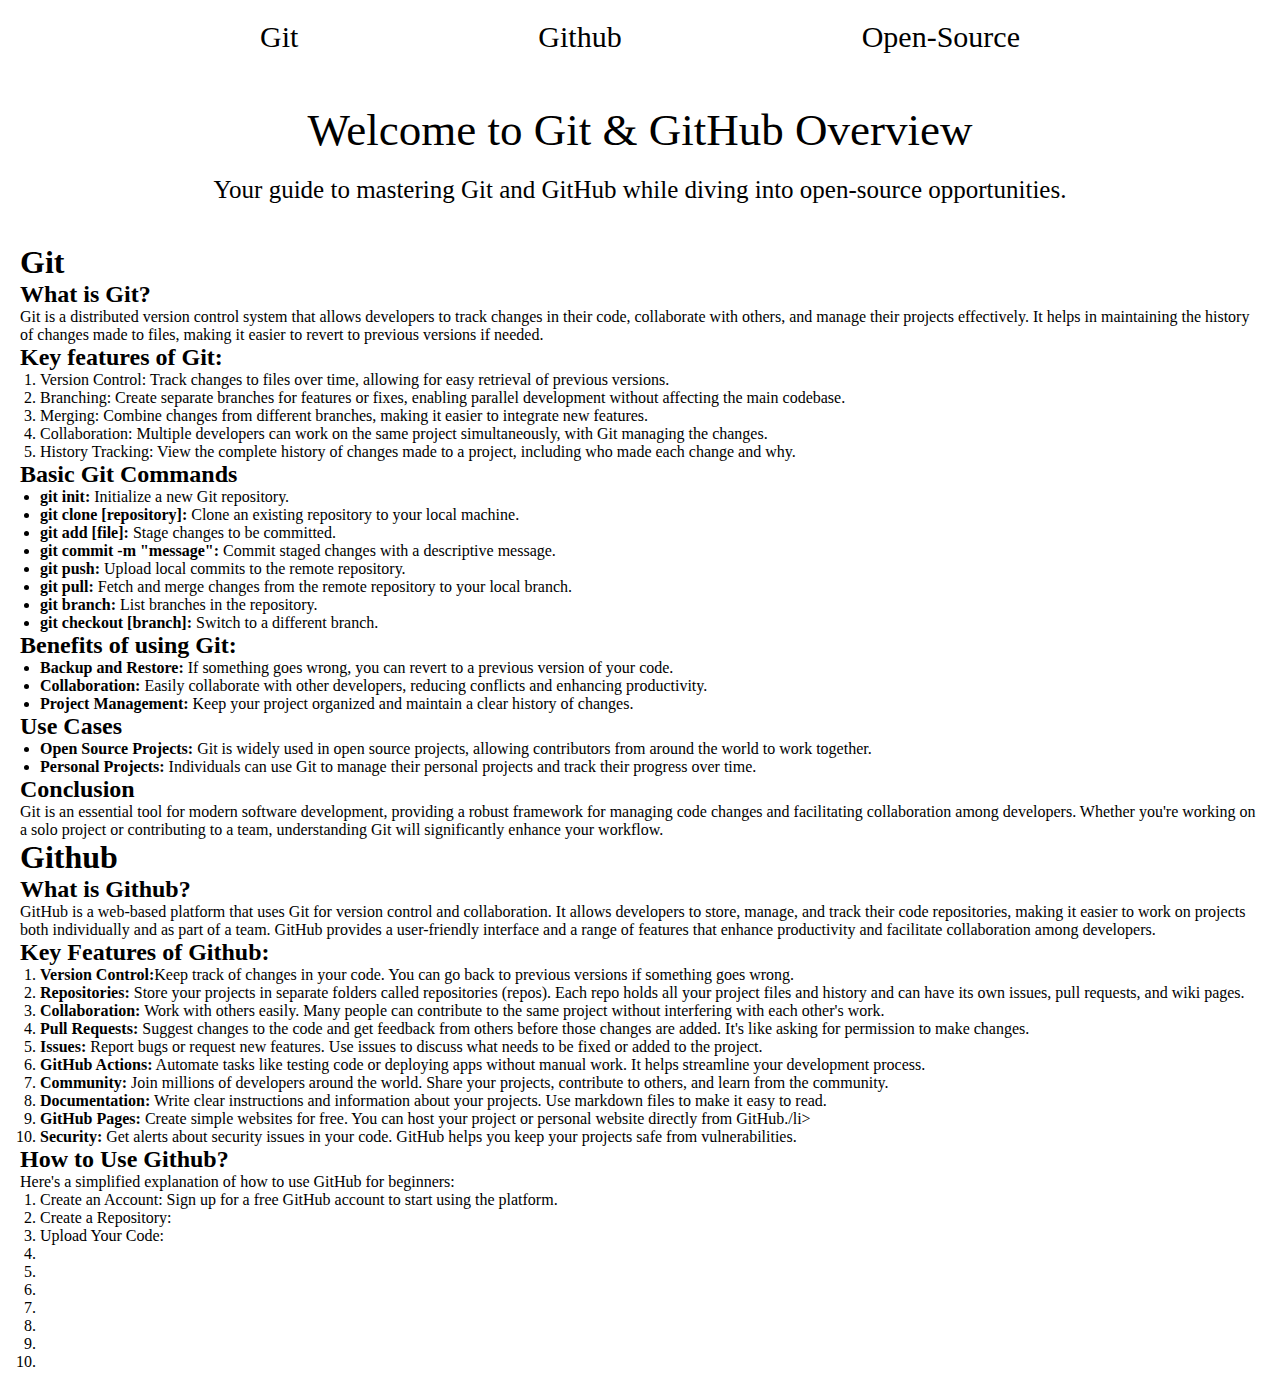
==== index4.html @ eeeff26b "Add landing page" ====
<!DOCTYPE html>
<html lang="en">

<head>
    <meta charset="UTF-8">
    <meta name="viewport" content="width=device-width, initial-scale=1.0">
    <title>Overview on Github</title>
    <link rel="stylesheet" href="styles4.css">
</head>

<body>
    <header>
        <nav>
            <div class="center">
                <ul>
                    <li>Git</li>
                    <li>Github</li>
                    <li>Open-Source</li>
                </ul>
            </div>
        </nav>
    </header>

    <main>
        <section class="first">
            <span>Welcome to Git & GitHub Overview</span>
            <p>Your guide to mastering Git and GitHub while diving into open-source opportunities.</p>
        </section>

        <section class="second">
            <div class="git">
                <h1>Git</h1>

                <h2>What is Git?</h2>
                <p>Git is a distributed version control system that allows developers to track changes in their code,
                collaborate with others, and manage their projects effectively. It helps in maintaining the history of
                changes made to files, making it easier to revert to previous versions if needed.</p>

                <h2>Key features of Git:</h2>
                <ol>
                    <li>Version Control: Track changes to files over time, allowing for easy retrieval of previous
                        versions.</li>
                    <li>Branching: Create separate branches for features or fixes, enabling parallel development without
                        affecting the main codebase.</li>
                    <li>Merging: Combine changes from different branches, making it easier to integrate new features.</li>
                    <li>Collaboration: Multiple developers can work on the same project simultaneously, with Git
                        managing the changes.</li>
                    <li>History Tracking: View the complete history of changes made to a project, including who made
                        each change and why.</li>
                </ol>

                <h2>Basic Git Commands</h2>
                <ul>
                    <li><strong>git init:</strong> Initialize a new Git repository.</li>
                    <li><strong>git clone [repository]:</strong> Clone an existing repository to your local machine.</li>
                    <li><strong>git add [file]:</strong> Stage changes to be committed.</li>
                    <li><strong>git commit -m "message":</strong> Commit staged changes with a descriptive message.</li>
                    <li><strong>git push:</strong> Upload local commits to the remote repository.</li>
                    <li><strong>git pull:</strong> Fetch and merge changes from the remote repository to your local branch.</li>
                    <li><strong>git branch:</strong> List branches in the repository.</li>
                    <li><strong>git checkout [branch]:</strong> Switch to a different branch.</li>
                </ul>

                <h2>Benefits of using Git:</h2>
                <ul>
                    <li><strong>Backup and Restore:</strong> If something goes wrong, you can revert to a previous version of your code.</li>
                    <li><strong>Collaboration:</strong> Easily collaborate with other developers, reducing conflicts and enhancing productivity.</li>
                    <li><strong>Project Management:</strong> Keep your project organized and maintain a clear history of changes.</li>
                </ul>

                <h2>Use Cases</h2>
                <ul>
                    <li><strong>Open Source Projects:</strong>
                    </strong> Git is widely used in open source projects, allowing contributors from around the world to work together.</li>
                    <li><strong>Personal Projects:</strong>
                    </strong> Individuals can use Git to manage their personal projects and track their progress over time.</li>
                </ul>

                <h2>Conclusion</h2>
                <p>Git is an essential tool for modern software development, providing a robust framework for managing code changes and facilitating collaboration among developers. Whether you're working on a solo project or contributing to a team, understanding Git will significantly enhance your workflow.</p>

            </div>

            <div class="github">
                <h1>Github</h1>
                <h2>What is Github?</h2>
                <p>GitHub is a web-based platform that uses Git for version control and collaboration. It allows developers to store, manage, and track their code repositories, making it easier to work on projects both individually and as part of a team. GitHub provides a user-friendly interface and a range of features that enhance productivity and facilitate collaboration among developers.</p>

                <h2>Key Features of Github:</h2>
                <ol>
                    <li><strong>Version Control:</strong>Keep track of changes in your code. You can go back to previous versions if something goes wrong.</li>
                    <li><strong>Repositories:</strong> Store your projects in separate folders called repositories (repos). Each repo holds all your project files and history and can have its own issues, pull requests, and wiki pages.</li>
                    <li><strong>Collaboration:</strong> Work with others easily. Many people can contribute to the same project without interfering with each other's work.</li>
                    <li><strong>Pull Requests:</strong> Suggest changes to the code and get feedback from others before those changes are added. It's like asking for permission to make changes.</li>
                    <li><strong>Issues:</strong> Report bugs or request new features. Use issues to discuss what needs to be fixed or added to the project.</li>
                    <li><strong>GitHub Actions:</strong> Automate tasks like testing code or deploying apps without manual work. It helps streamline your development process.</li>
                    <li><strong>Community:</strong> Join millions of developers around the world. Share your projects, contribute to others, and learn from the community.</li>
                    <li><strong>Documentation:</strong> Write clear instructions and information about your projects. Use markdown files to make it easy to read.</li>
                    <li><strong>GitHub Pages:</strong> Create simple websites for free. You can host your project or personal website directly from GitHub./li>
                    <li><strong>Security:</strong> Get alerts about security issues in your code. GitHub helps you keep your projects safe from vulnerabilities.</li>
                </ol>

                <h2>How to Use Github?</h2>
                <p>Here's a simplified explanation of how to use GitHub for beginners:</p>
                <ol>
                    <li>Create an Account: Sign up for a free GitHub account to start using the platform.</li>
                    <li>Create a Repository:</li>
                    <li>Upload Your Code:</li>
                    <li></li>
                    <li></li>
                    <li></li>
                    <li></li>
                    <li></li>
                    <li></li>
                    <li></li>
                </ol>

            </div>
        </section>
    </main>


</body>

</html>
---- styles4.css ----
* {
    margin: 0;
    padding: 0;
}

body{
    margin: 20px;
}
.center ul{
    display: flex;
    justify-content: space-evenly;
}

.center ul li{
    list-style: none;
    cursor: pointer;
    font-size: 30px;
}

.first{
    display: flex;
    flex-direction: column;
    align-items: center;
}

.first span{
    font-size: 45px;
    padding: 50px 10px 10px;
}

.first p{
    font-size: 25px;
    padding: 10px 10px 20px;
}

.second{
    margin-top: 20px;
}

.second ol {
    list-style-type: decimal;
    margin-left: 20px;
}

.second ul{
    margin-left: 20px;
}
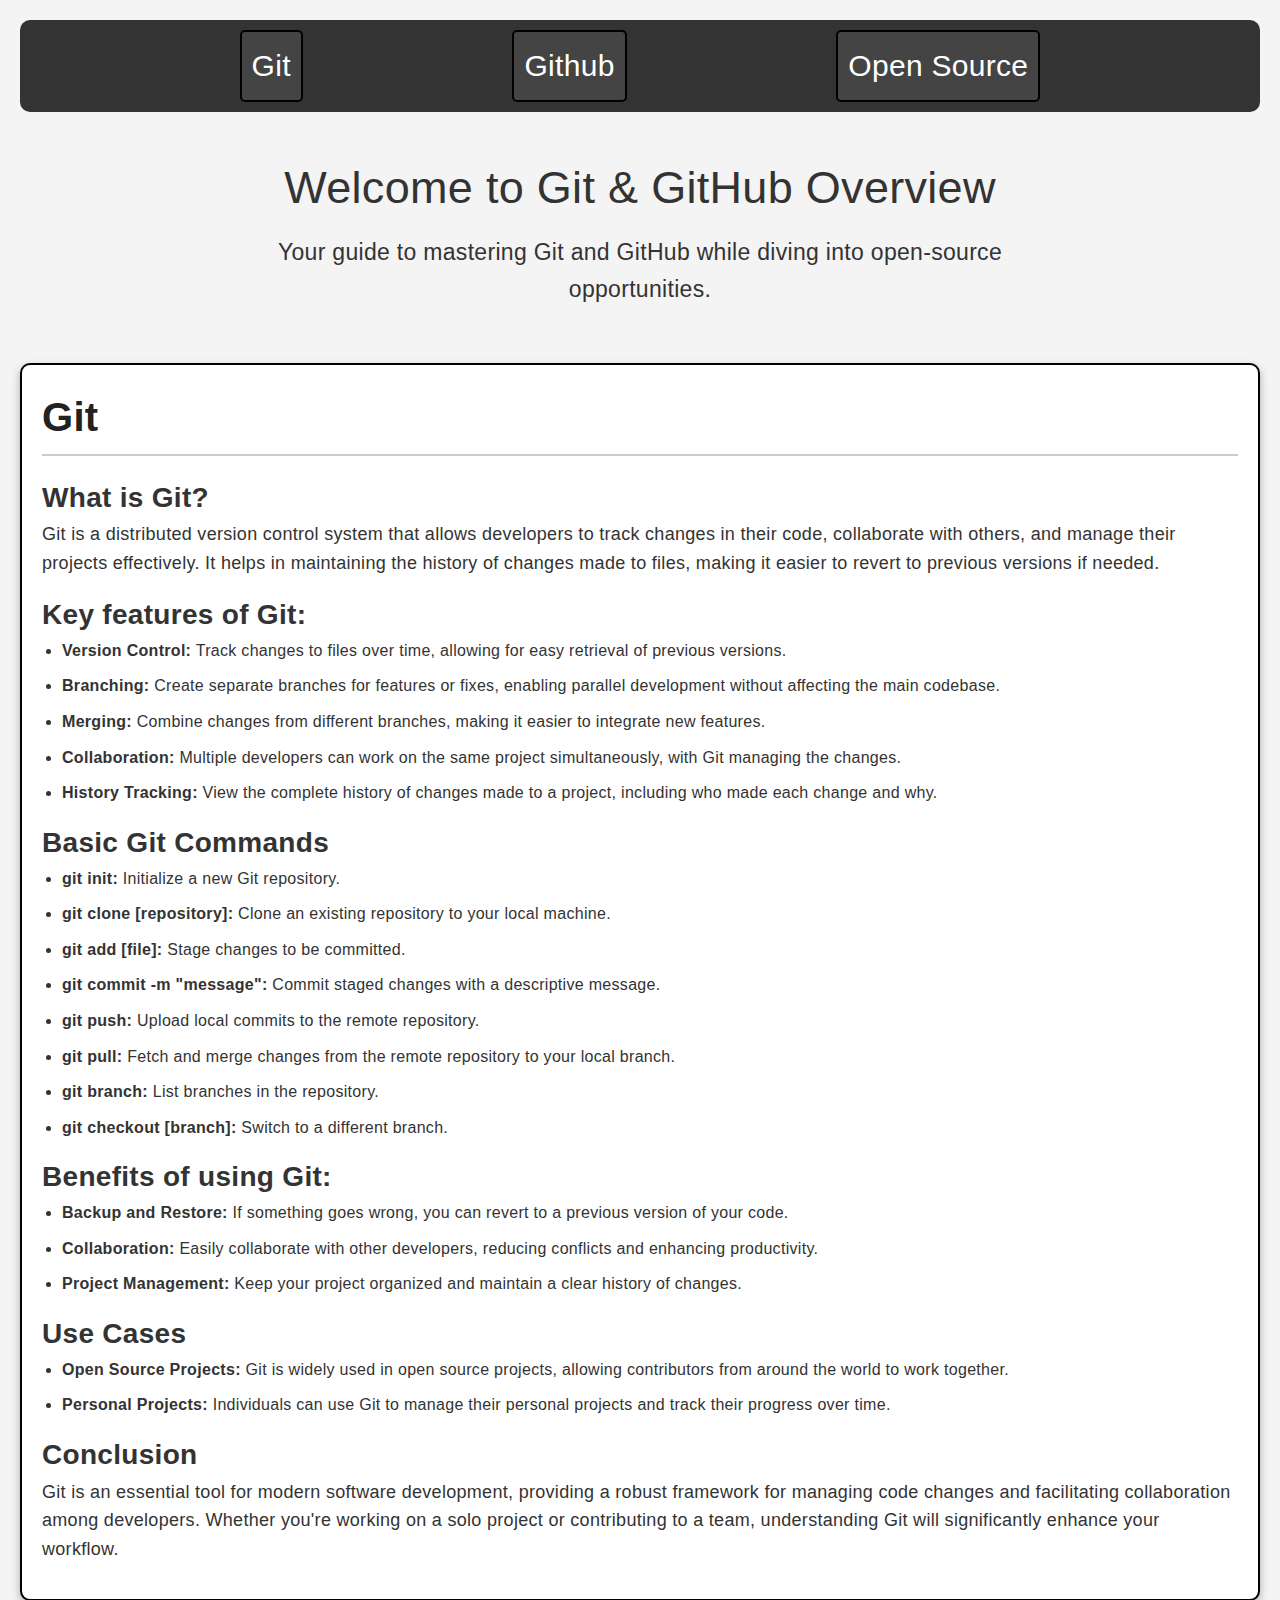
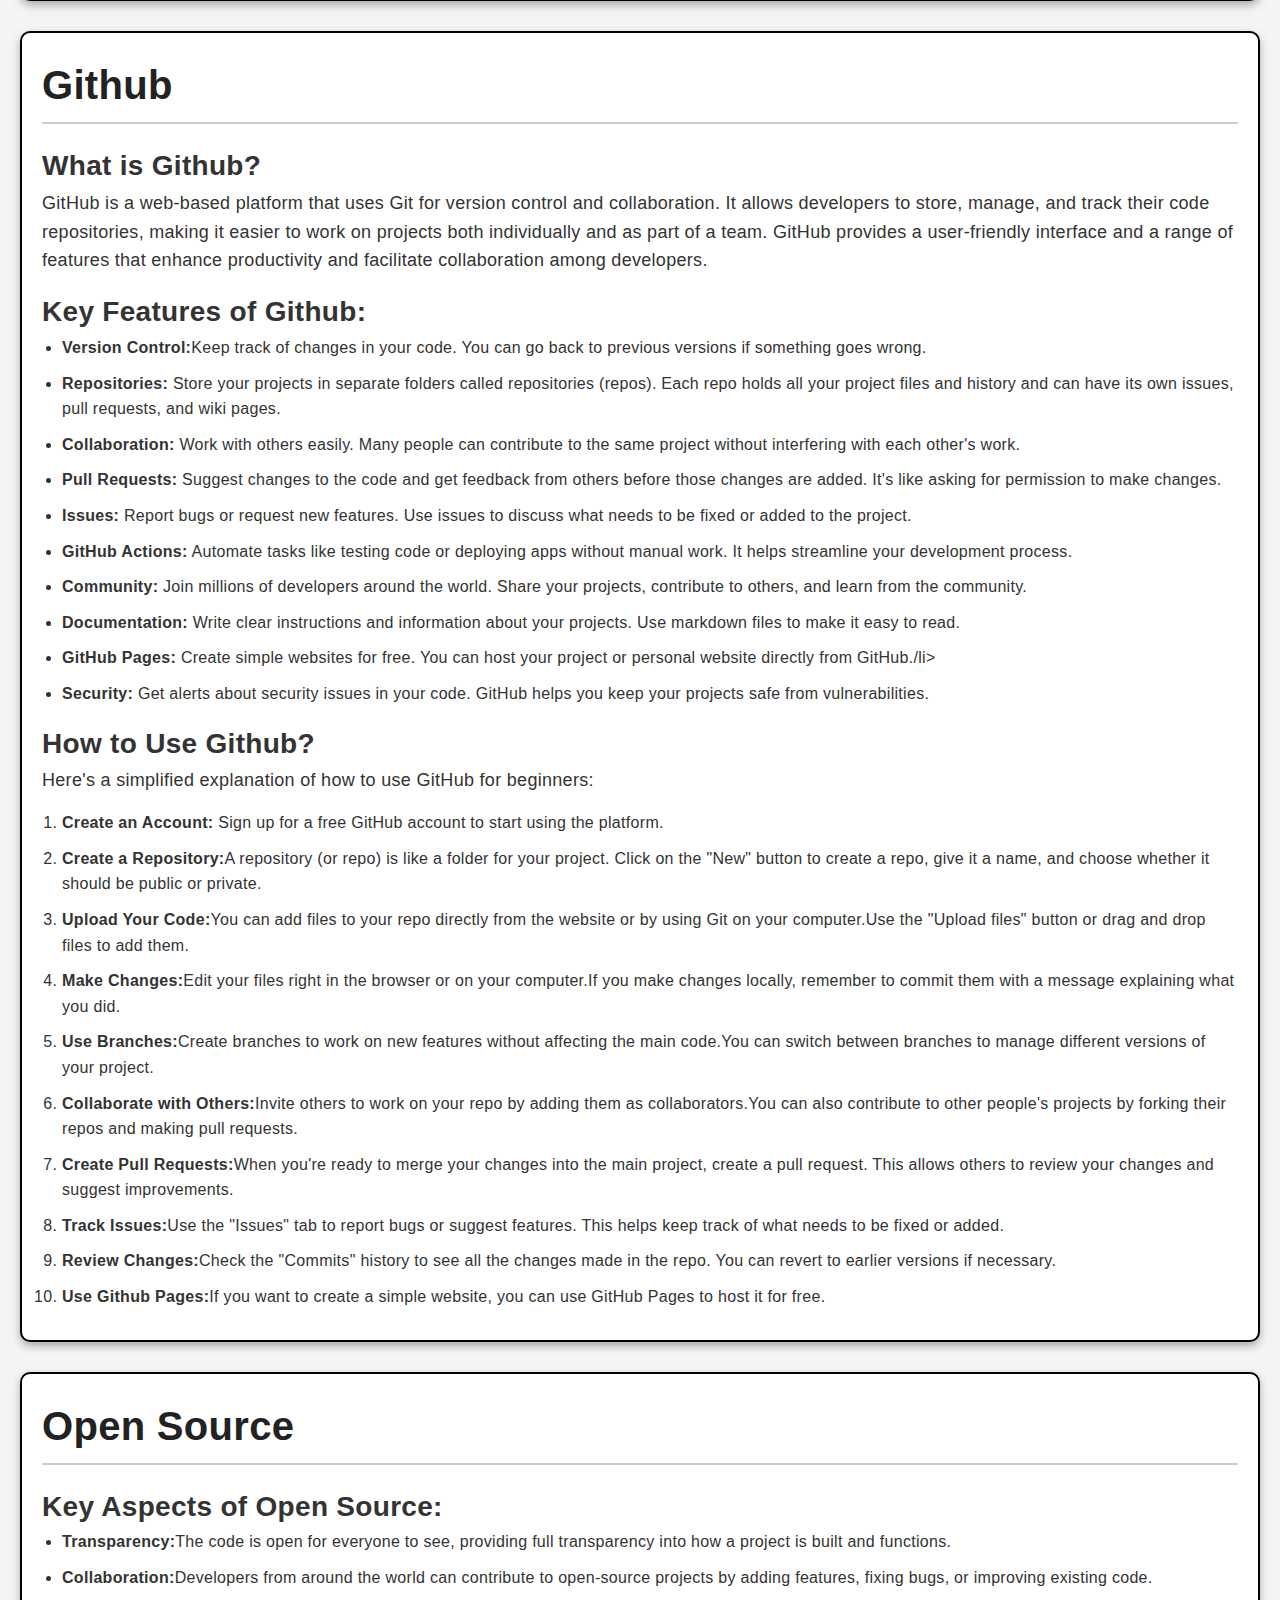
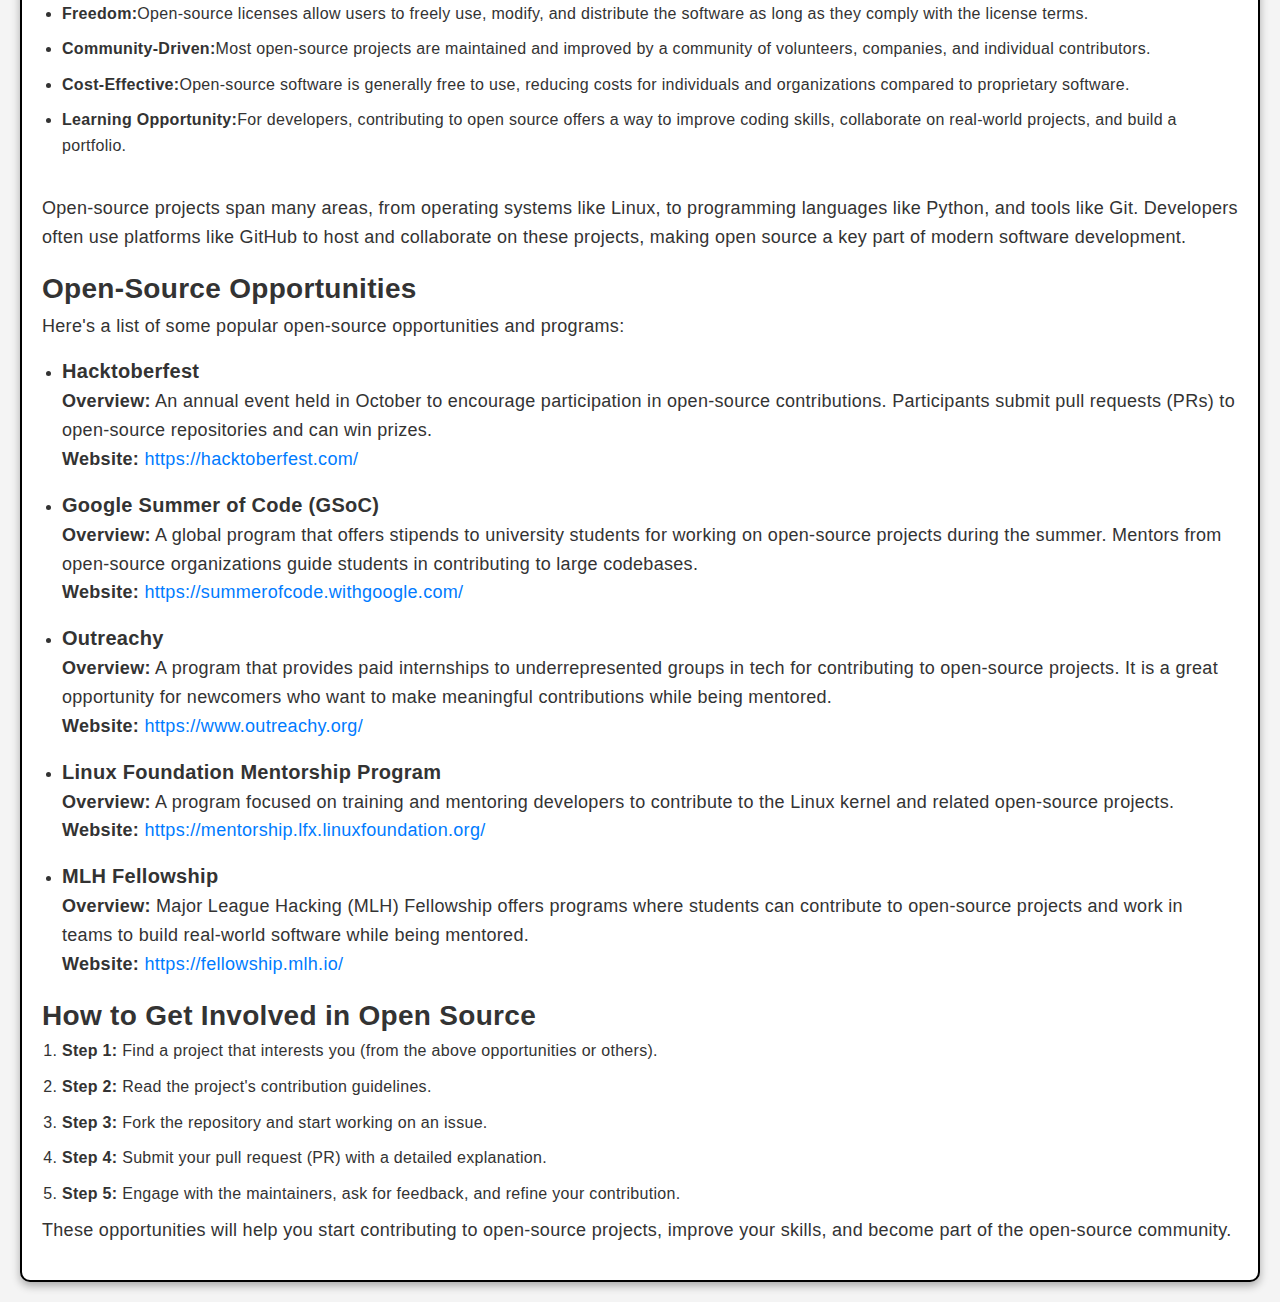
==== commit f6abdc4b: "Update landing page" ====
--- a/index4.html
+++ b/index4.html
@@ -13,9 +13,9 @@
         <nav>
             <div class="center">
                 <ul>
-                    <li>Git</li>
-                    <li>Github</li>
-                    <li>Open-Source</li>
+                    <li><a href="#git-section">Git</a></li>
+                    <li><a href="#github-section">Github</a></li>
+                    <li><a href="#opensource-section">Open Source</a></li>
                 </ul>
             </div>
         </nav>
@@ -28,92 +28,214 @@
         </section>
 
         <section class="second">
-            <div class="git">
+            <div class="git" id="git-section">
                 <h1>Git</h1>
-
                 <h2>What is Git?</h2>
                 <p>Git is a distributed version control system that allows developers to track changes in their code,
-                collaborate with others, and manage their projects effectively. It helps in maintaining the history of
-                changes made to files, making it easier to revert to previous versions if needed.</p>
+                    collaborate with others, and manage their projects effectively. It helps in maintaining the history
+                    of
+                    changes made to files, making it easier to revert to previous versions if needed.</p>
 
                 <h2>Key features of Git:</h2>
-                <ol>
-                    <li>Version Control: Track changes to files over time, allowing for easy retrieval of previous
+                <ul>
+                    <li><strong>Version Control:</strong> Track changes to files over time, allowing for easy retrieval
+                        of previous
                         versions.</li>
-                    <li>Branching: Create separate branches for features or fixes, enabling parallel development without
-                        affecting the main codebase.</li>
-                    <li>Merging: Combine changes from different branches, making it easier to integrate new features.</li>
-                    <li>Collaboration: Multiple developers can work on the same project simultaneously, with Git
+                    <li><strong>Branching:</strong> Create separate branches for features or fixes, enabling parallel
+                        development without affecting the main codebase.</li>
+                    <li><strong>Merging:</strong> Combine changes from different branches, making it easier to integrate
+                        new features.</li>
+                    <li><strong>Collaboration:</strong> Multiple developers can work on the same project simultaneously,
+                        with Git
                         managing the changes.</li>
-                    <li>History Tracking: View the complete history of changes made to a project, including who made
+                    <li><strong>History Tracking:</strong> View the complete history of changes made to a project,
+                        including who made
                         each change and why.</li>
-                </ol>
+                </ul>
 
                 <h2>Basic Git Commands</h2>
                 <ul>
                     <li><strong>git init:</strong> Initialize a new Git repository.</li>
-                    <li><strong>git clone [repository]:</strong> Clone an existing repository to your local machine.</li>
+                    <li><strong>git clone [repository]:</strong> Clone an existing repository to your local machine.
+                    </li>
                     <li><strong>git add [file]:</strong> Stage changes to be committed.</li>
                     <li><strong>git commit -m "message":</strong> Commit staged changes with a descriptive message.</li>
                     <li><strong>git push:</strong> Upload local commits to the remote repository.</li>
-                    <li><strong>git pull:</strong> Fetch and merge changes from the remote repository to your local branch.</li>
+                    <li><strong>git pull:</strong> Fetch and merge changes from the remote repository to your local
+                        branch.</li>
                     <li><strong>git branch:</strong> List branches in the repository.</li>
                     <li><strong>git checkout [branch]:</strong> Switch to a different branch.</li>
                 </ul>
 
                 <h2>Benefits of using Git:</h2>
                 <ul>
-                    <li><strong>Backup and Restore:</strong> If something goes wrong, you can revert to a previous version of your code.</li>
-                    <li><strong>Collaboration:</strong> Easily collaborate with other developers, reducing conflicts and enhancing productivity.</li>
-                    <li><strong>Project Management:</strong> Keep your project organized and maintain a clear history of changes.</li>
+                    <li><strong>Backup and Restore:</strong> If something goes wrong, you can revert to a previous
+                        version of your code.</li>
+                    <li><strong>Collaboration:</strong> Easily collaborate with other developers, reducing conflicts and
+                        enhancing productivity.</li>
+                    <li><strong>Project Management:</strong> Keep your project organized and maintain a clear history of
+                        changes.</li>
                 </ul>
 
                 <h2>Use Cases</h2>
                 <ul>
                     <li><strong>Open Source Projects:</strong>
-                    </strong> Git is widely used in open source projects, allowing contributors from around the world to work together.</li>
+                        </strong> Git is widely used in open source projects, allowing contributors from around the
+                        world to work together.</li>
                     <li><strong>Personal Projects:</strong>
-                    </strong> Individuals can use Git to manage their personal projects and track their progress over time.</li>
+                        </strong> Individuals can use Git to manage their personal projects and track their progress
+                        over time.</li>
                 </ul>
 
                 <h2>Conclusion</h2>
-                <p>Git is an essential tool for modern software development, providing a robust framework for managing code changes and facilitating collaboration among developers. Whether you're working on a solo project or contributing to a team, understanding Git will significantly enhance your workflow.</p>
-
-            </div>
-
-            <div class="github">
+                <p>Git is an essential tool for modern software development, providing a robust framework for managing
+                    code changes and facilitating collaboration among developers. Whether you're working on a solo
+                    project or contributing to a team, understanding Git will significantly enhance your workflow.</p>
+
+            </div>
+
+            <div class="github" id="github-section">
                 <h1>Github</h1>
                 <h2>What is Github?</h2>
-                <p>GitHub is a web-based platform that uses Git for version control and collaboration. It allows developers to store, manage, and track their code repositories, making it easier to work on projects both individually and as part of a team. GitHub provides a user-friendly interface and a range of features that enhance productivity and facilitate collaboration among developers.</p>
+                <p>GitHub is a web-based platform that uses Git for version control and collaboration. It allows
+                    developers to store, manage, and track their code repositories, making it easier to work on projects
+                    both individually and as part of a team. GitHub provides a user-friendly interface and a range of
+                    features that enhance productivity and facilitate collaboration among developers.</p>
 
                 <h2>Key Features of Github:</h2>
-                <ol>
-                    <li><strong>Version Control:</strong>Keep track of changes in your code. You can go back to previous versions if something goes wrong.</li>
-                    <li><strong>Repositories:</strong> Store your projects in separate folders called repositories (repos). Each repo holds all your project files and history and can have its own issues, pull requests, and wiki pages.</li>
-                    <li><strong>Collaboration:</strong> Work with others easily. Many people can contribute to the same project without interfering with each other's work.</li>
-                    <li><strong>Pull Requests:</strong> Suggest changes to the code and get feedback from others before those changes are added. It's like asking for permission to make changes.</li>
-                    <li><strong>Issues:</strong> Report bugs or request new features. Use issues to discuss what needs to be fixed or added to the project.</li>
-                    <li><strong>GitHub Actions:</strong> Automate tasks like testing code or deploying apps without manual work. It helps streamline your development process.</li>
-                    <li><strong>Community:</strong> Join millions of developers around the world. Share your projects, contribute to others, and learn from the community.</li>
-                    <li><strong>Documentation:</strong> Write clear instructions and information about your projects. Use markdown files to make it easy to read.</li>
-                    <li><strong>GitHub Pages:</strong> Create simple websites for free. You can host your project or personal website directly from GitHub./li>
-                    <li><strong>Security:</strong> Get alerts about security issues in your code. GitHub helps you keep your projects safe from vulnerabilities.</li>
-                </ol>
+                <ul>
+                    <li><strong>Version Control:</strong>Keep track of changes in your code. You can go back to previous
+                        versions if something goes wrong.</li>
+                    <li><strong>Repositories:</strong> Store your projects in separate folders called repositories
+                        (repos). Each repo holds all your project files and history and can have its own issues, pull
+                        requests, and wiki pages.</li>
+                    <li><strong>Collaboration:</strong> Work with others easily. Many people can contribute to the same
+                        project without interfering with each other's work.</li>
+                    <li><strong>Pull Requests:</strong> Suggest changes to the code and get feedback from others before
+                        those changes are added. It's like asking for permission to make changes.</li>
+                    <li><strong>Issues:</strong> Report bugs or request new features. Use issues to discuss what needs
+                        to be fixed or added to the project.</li>
+                    <li><strong>GitHub Actions:</strong> Automate tasks like testing code or deploying apps without
+                        manual work. It helps streamline your development process.</li>
+                    <li><strong>Community:</strong> Join millions of developers around the world. Share your projects,
+                        contribute to others, and learn from the community.</li>
+                    <li><strong>Documentation:</strong> Write clear instructions and information about your projects.
+                        Use markdown files to make it easy to read.</li>
+                    <li><strong>GitHub Pages:</strong> Create simple websites for free. You can host your project or
+                        personal website directly from GitHub./li>
+                    <li><strong>Security:</strong> Get alerts about security issues in your code. GitHub helps you keep
+                        your projects safe from vulnerabilities.</li>
+                </ul>
 
                 <h2>How to Use Github?</h2>
                 <p>Here's a simplified explanation of how to use GitHub for beginners:</p>
                 <ol>
-                    <li>Create an Account: Sign up for a free GitHub account to start using the platform.</li>
-                    <li>Create a Repository:</li>
-                    <li>Upload Your Code:</li>
-                    <li></li>
-                    <li></li>
-                    <li></li>
-                    <li></li>
-                    <li></li>
-                    <li></li>
-                    <li></li>
+                    <li><strong>Create an Account:</strong> Sign up for a free GitHub account to start using the
+                        platform.</li>
+                    <li><strong>Create a Repository:</strong>A repository (or repo) is like a folder for your project.
+                        Click on the "New" button to create a repo, give it a name, and choose whether it should be
+                        public or private.</li>
+                    <li><strong>Upload Your Code:</strong>You can add files to your repo directly from the website or by
+                        using Git on your computer.Use the "Upload files" button or drag and drop files to add them.
+                    </li>
+                    <li><strong>Make Changes:</strong>Edit your files right in the browser or on your computer.If you
+                        make changes locally, remember to commit them with a message explaining what you did.</li>
+                    <li><strong>Use Branches:</strong>Create branches to work on new features without affecting the main
+                        code.You can switch between branches to manage different versions of your project.</li>
+                    <li><strong>Collaborate with Others:</strong>Invite others to work on your repo by adding them as
+                        collaborators.You can also contribute to other people's projects by forking their repos and
+                        making pull requests.</li>
+                    <li><strong>Create Pull Requests:</strong>When you're ready to merge your changes into the main
+                        project, create a pull request. This allows others to review your changes and suggest
+                        improvements.</li>
+                    <li><strong>Track Issues:</strong>Use the "Issues" tab to report bugs or suggest features. This
+                        helps keep track of what needs to be fixed or added.</li>
+                    <li><strong>Review Changes:</strong>Check the "Commits" history to see all the changes made in the
+                        repo. You can revert to earlier versions if necessary.</li>
+                    <li><strong>Use Github Pages:</strong>If you want to create a simple website, you can use GitHub
+                        Pages to host it for free.</li>
                 </ol>
+
+            </div>
+            <div class="opensource" id="opensource-section">
+                <h1>Open Source</h1>
+                <h2>Key Aspects of Open Source:</h2>
+                <ul>
+                    <li><strong>Transparency:</strong>The code is open for everyone to see, providing full transparency
+                        into how a project is built and functions.</li>
+                    <li><strong>Collaboration:</strong>Developers from around the world can contribute to open-source
+                        projects by adding features, fixing bugs, or improving existing code.</li>
+                    <li><strong>Freedom:</strong>Open-source licenses allow users to freely use, modify, and distribute
+                        the software as long as they comply with the license terms.</li>
+                    <li><strong>Community-Driven:</strong>Most open-source projects are maintained and improved by a
+                        community of volunteers, companies, and individual contributors.</li>
+                    <li><strong>Cost-Effective:</strong>Open-source software is generally free to use, reducing costs
+                        for individuals and organizations compared to proprietary software.</li>
+                    <li><strong>Learning Opportunity:</strong>For developers, contributing to open source offers a way
+                        to improve coding skills, collaborate on real-world projects, and build a portfolio.</li>
+                </ul><br>
+                <p>Open-source projects span many areas, from operating systems like Linux, to programming languages
+                    like Python, and tools like Git. Developers often use platforms like GitHub to host and collaborate
+                    on these projects, making open source a key part of modern software development.</p>
+
+                <h2>Open-Source Opportunities</h2>
+                <p>Here's a list of some popular open-source opportunities and programs:</p>
+                <ul>
+                    <li><strong class="large-title">Hacktoberfest</strong>
+                        <p><strong>Overview:</strong> An annual event held in October to encourage participation in
+                            open-source contributions. Participants submit pull requests (PRs) to open-source
+                            repositories and can win prizes.<br>
+                            <strong>Website:</strong> <a href="https://hacktoberfest.com/"
+                            target="_blank">https://hacktoberfest.com/</a>
+                        </p>
+                    </li>
+
+                    <li><strong class="large-title">Google Summer of Code (GSoC)</strong>
+                        <p><strong>Overview:</strong> A global program that offers stipends to university students for
+                            working on open-source projects during the summer. Mentors from open-source organizations
+                            guide students in contributing to large codebases.<br>
+                            <strong>Website:</strong> <a href="https://summerofcode.withgoogle.com/"
+                            target="_blank">https://summerofcode.withgoogle.com/</a>
+                        </p>
+                    </li>
+
+                    <li><strong class="large-title">Outreachy</strong>
+                        <p><strong>Overview:</strong> A program that provides paid internships to underrepresented
+                            groups in tech for contributing to open-source projects. It is a great opportunity for newcomers who want to make meaningful contributions while being mentored.<br>
+                            <strong>Website:</strong> <a href="https://www.outreachy.org/"
+                            target="_blank">https://www.outreachy.org/</a>
+                        </p>
+                    </li>
+
+                    <li><strong class="large-title">Linux Foundation Mentorship Program</strong>
+                        <p><strong>Overview:</strong> A program focused on training and mentoring developers to
+                            contribute to the Linux kernel and related open-source projects.<br>
+                            <strong>Website:</strong> <a href="https://mentorship.lfx.linuxfoundation.org/"
+                            target="_blank">https://mentorship.lfx.linuxfoundation.org/</a>
+                        </p>
+                    </li>
+
+                    <li><strong class="large-title">MLH Fellowship</strong>
+                        <p><strong>Overview:</strong> Major League Hacking (MLH) Fellowship offers programs where
+                            students can contribute to open-source projects and work in teams to build real-world software while being mentored.<br>
+                            <strong>Website:</strong> <a href="https://fellowship.mlh.io/"
+                            target="_blank">https://fellowship.mlh.io/</a>
+                        </p>
+                    </li>
+                </ul>
+
+                <h2>How to Get Involved in Open Source</h2>
+                <ol>
+                    <li><strong>Step 1:</strong> Find a project that interests you (from the above opportunities or
+                        others).</li>
+                    <li><strong>Step 2:</strong> Read the project's contribution guidelines.</li>
+                    <li><strong>Step 3:</strong> Fork the repository and start working on an issue.</li>
+                    <li><strong>Step 4:</strong> Submit your pull request (PR) with a detailed explanation.</li>
+                    <li><strong>Step 5:</strong> Engage with the maintainers, ask for feedback, and refine your
+                        contribution.</li>
+                </ol>
+                <p>These opportunities will help you start contributing to open-source projects, improve your skills,
+                    and become part of the open-source community.</p>
 
             </div>
         </section>
--- a/styles4.css
+++ b/styles4.css
@@ -1,47 +1,207 @@
 * {
     margin: 0;
     padding: 0;
-}
-
-body{
+    box-sizing: border-box;
+}
+
+html {
+    scroll-behavior: smooth;
+}
+
+body {
     margin: 20px;
-}
-.center ul{
+    background-color: #f4f4f4;
+    color: #333;
+    font-family: Arial, sans-serif;
+    line-height: 1.6;
+    letter-spacing: 0.3px;
+}
+
+nav {
+    background-color: #333;
+    padding: 10px;
+    border-radius: 10px;
+}
+
+.center ul {
     display: flex;
     justify-content: space-evenly;
 }
 
-.center ul li{
+.center ul li a {
+    text-decoration: none;
+    color: white;
+}
+
+.center ul li {
     list-style: none;
     cursor: pointer;
     font-size: 30px;
-}
-
-.first{
+    border: 2px solid black;
+    border-radius: 5px;
+    padding: 10px;
+    background-color: #444;
+    color: white;
+    transition: background-color 0.3s ease, transform 0.3s ease;
+}
+
+.center ul li:hover {
+    background-color: #555;
+    transform: scale(1.1);
+}
+
+.first {
     display: flex;
     flex-direction: column;
     align-items: center;
-}
-
-.first span{
+    margin: 20px;
+}
+
+.first span {
     font-size: 45px;
-    padding: 50px 10px 10px;
-}
-
-.first p{
-    font-size: 25px;
-    padding: 10px 10px 20px;
-}
-
-.second{
+    padding: 20px 20px 0px;
+}
+
+.first p {
+    font-size: 23px;
+    padding: 10px;
+    max-width: 800px;
+    text-align: center;
+}
+
+.second {
     margin-top: 20px;
 }
 
-.second ol {
-    list-style-type: decimal;
+h1 {
+    font-size: 40px;
+    color: #222;
+    margin-bottom: 20px;
+    border-bottom: 2px solid #ccc;
+    padding-bottom: 5px;
+}
+
+h2 {
+    font-size: 28px;
+    color: #333;
+    margin-top: 15px;
+}
+
+.large-title {
+    font-size: 20px;
+}
+
+.second ol,
+.second ul {
     margin-left: 20px;
 }
 
-.second ul{
-    margin-left: 20px;
+.second li {
+    margin-bottom: 10px;
+}
+
+.git,
+.github,
+.opensource {
+    background-color: white;
+    padding: 20px;
+    margin-top: 30px;
+    border: 2px solid black;
+    border-radius: 10px;
+    box-shadow: 0 4px 8px rgba(0, 0, 0, 0.3);
+    transition: box-shadow 0.3s ease;
+}
+
+.git:hover,
+.github:hover,
+.opensource:hover {
+    box-shadow: 0 8px 16px rgba(0, 0, 0, 0.5);
+}
+
+p {
+    margin-bottom: 15px;
+    font-size: 18px;
+}
+
+.opensource a {
+    color: #007bff;
+    text-decoration: none;
+    transition: color 0.3s ease;
+}
+
+.opensource a:hover {
+    color: #0056b3;
+    text-decoration: underline;
+}
+
+@media (max-width: 768px) {
+    .center ul {
+        flex-direction: column;
+        align-items: center;
+    }
+
+    .center ul li {
+        text-align: center;
+        font-size: 24px;
+        padding: 8px;
+        margin-bottom: 10px;
+        width: -webkit-fill-available;
+    }
+
+    .first span {
+        font-size: 36px;
+        padding: 20px 20px 0px;
+        text-align: center;
+    }
+
+    .first p {
+        font-size: 20px;
+    }
+
+    h1 {
+        font-size: 32px;
+    }
+
+    h2 {
+        font-size: 24px;
+    }
+
+    .second ol, .second ul {
+        margin-left: 10px;
+    }
+
+    p {
+        font-size: 16px;
+    }
+
+    .git, .github, .opensource {
+        padding: 15px;
+    }
+}
+
+@media (max-width: 480px) {
+    .center ul li{
+        font-size: 20px;
+        padding: 5px;
+    }
+
+    .first span {
+        font-size: 30px;
+    }
+
+    .first p {
+        font-size: 18px;
+    }
+
+    h1 {
+        font-size: 28px;
+    }
+
+    h2 {
+        font-size: 22px;
+    }
+
+    p {
+        font-size: 14px;
+    }
 }